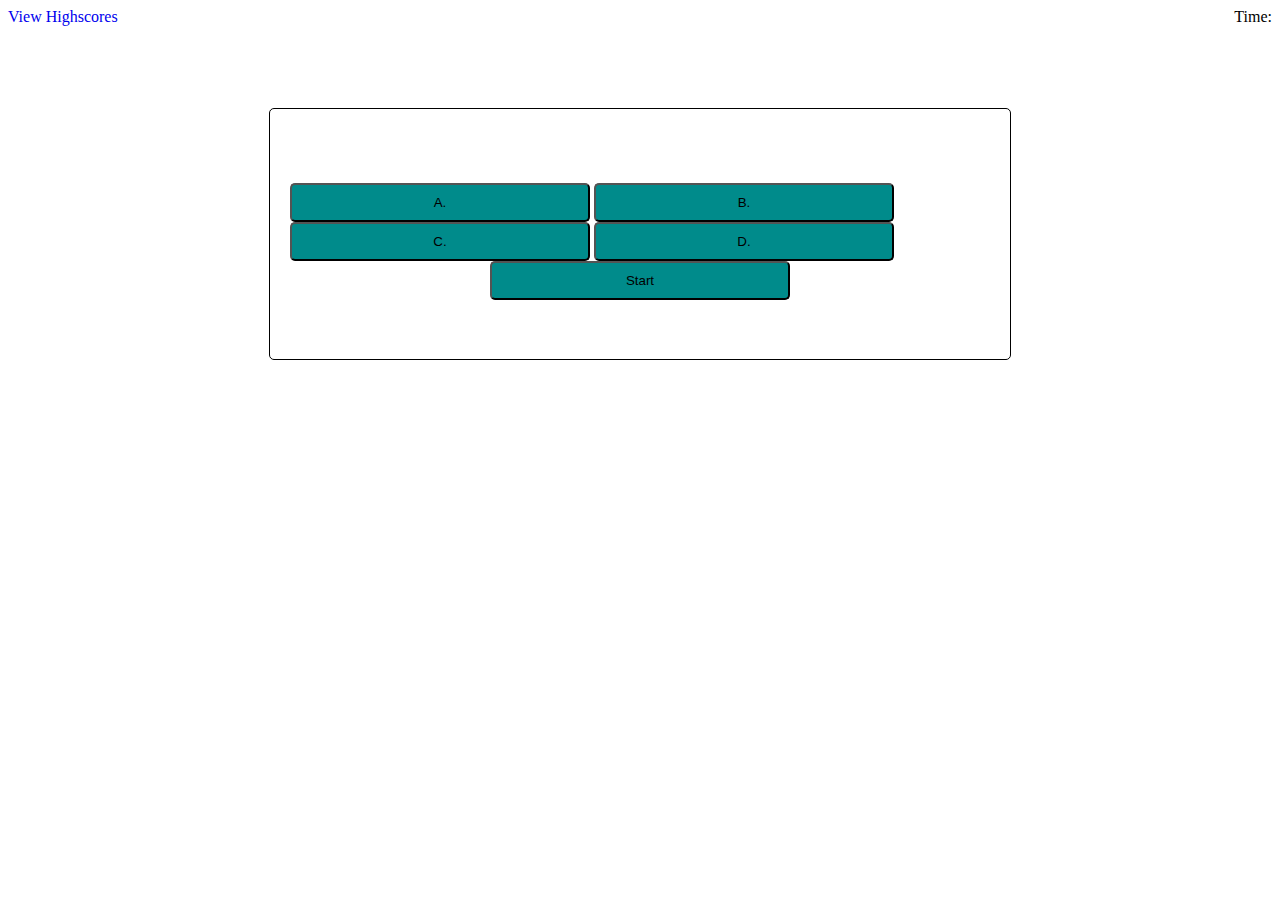
==== index.html @ ac1245b6 "Adding HTML, CSS, and JavaScript" ====
<!DOCTYPE html>
<html lang="en">
<head>
    <meta charset="UTF-8">
    <meta http-equiv="X-UA-Compatible" content="IE=edge">
    <meta name="viewport" content="width=device-width, initial-scale=1.0">
    <title>Coding Assessment</title>
    <link rel="stylesheet" href="./assets/style.css"/>
</head>
<body>
    <nav class="navbar">
        <a href="./assets/scores.html">View Highscores</a>
        <span class="timer">Time: </span>
    </nav>
    <main class="quiz">
        <h1 class="Questions"></h1>
        <section class="answers">
        <button class="answer-a">A. </button>
        <button class="answer-b">B. </button>
        <button class="answer-c">C. </button>
        <button class="answer-d">D. </button>
    </section>
        <!-- <hr class="hidden"/> -->
        <button class="start">Start</button>
        <h2 class="T-or-F hidden"></h2>
    </main>
    <main class="after-quiz">
        <h2>Here is your high-score</h2>
        <span class="high-score"></span>
        <label>Your Initials:</label>
        <input class="initials" type="text" placeholder="Your initials here">

    </main>
<script src="./assets/script.js"></script>
</body>
</html>
---- assets/style.css ----
body {
    display: flex;
    flex-direction: column;
    align-items: center;
}

nav {
    display: flex;
    width: 100%;
    justify-content: space-between;
    height: 100px;
}

a {
    text-decoration: none;
}

.quiz, .after-quiz {
    justify-content: center;
    padding: 20px;
    border: black 1px solid;
    border-radius: 5px;
    display: flex;
    flex-direction: column;
    width:700px;
    align-items: center;
}

h1 {
    font-size: 250%;
}

main button {
    box-sizing: border-box;
    background-color: darkcyan;
    border-radius: 5px;
    width: 300px;
    padding: 10px;
}

  overflow-wrap: break-word

hr {
    width: 600px;
}

.after-quiz {
    display: none;
}
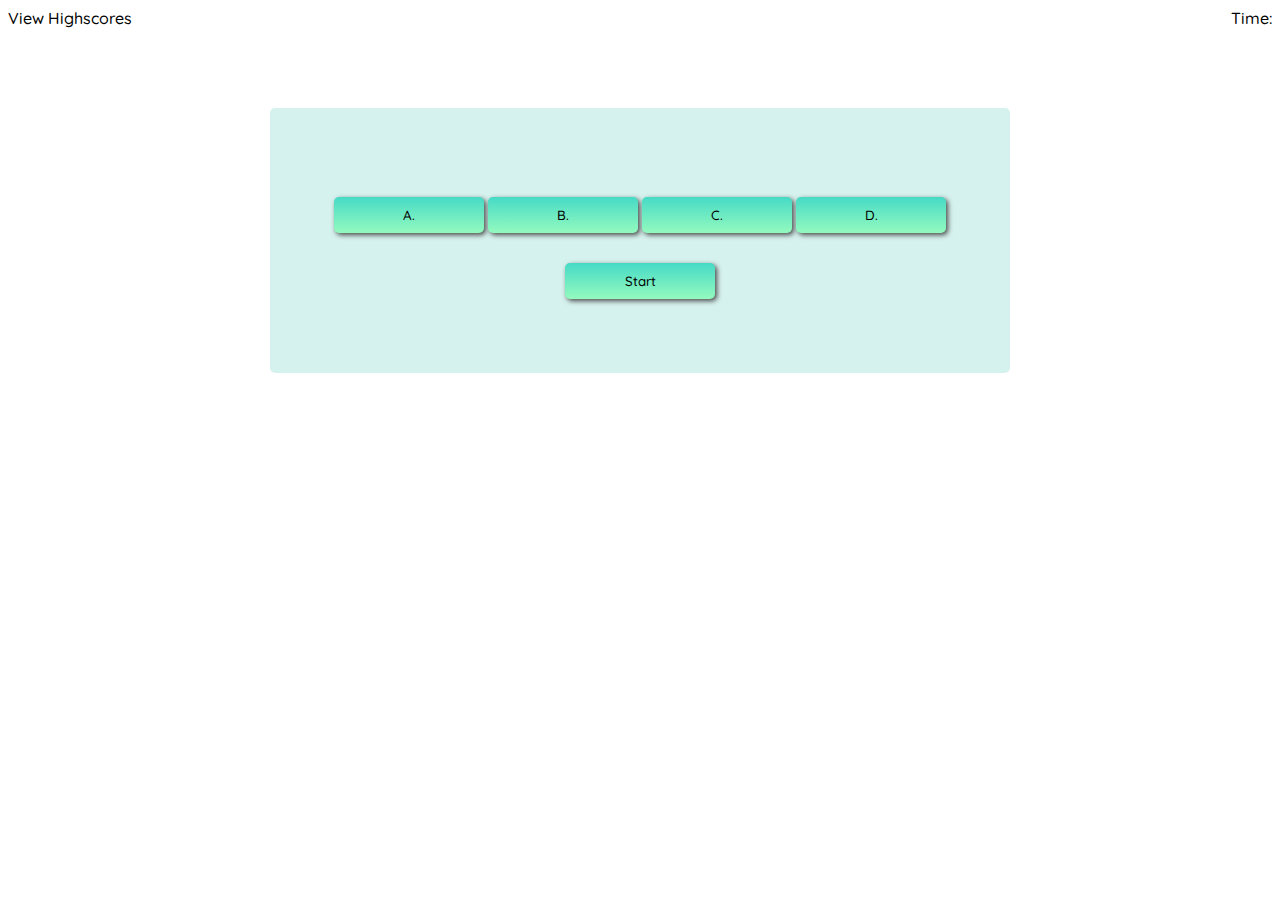
==== commit cb8dff2a: "fixed bug in high scores" ====
--- a/index.html
+++ b/index.html
@@ -1,36 +1,54 @@
-<!DOCTYPE html>
-<html lang="en">
-<head>
-    <meta charset="UTF-8">
-    <meta http-equiv="X-UA-Compatible" content="IE=edge">
-    <meta name="viewport" content="width=device-width, initial-scale=1.0">
-    <title>Coding Assessment</title>
-    <link rel="stylesheet" href="./assets/style.css"/>
-</head>
-<body>
-    <nav class="navbar">
-        <a href="./assets/scores.html">View Highscores</a>
-        <span class="timer">Time: </span>
-    </nav>
-    <main class="quiz">
-        <h1 class="Questions"></h1>
-        <section class="answers">
-        <button class="answer-a">A. </button>
-        <button class="answer-b">B. </button>
-        <button class="answer-c">C. </button>
-        <button class="answer-d">D. </button>
-    </section>
-        <!-- <hr class="hidden"/> -->
-        <button class="start">Start</button>
-        <h2 class="T-or-F hidden"></h2>
-    </main>
-    <main class="after-quiz">
-        <h2>Here is your high-score</h2>
-        <span class="high-score"></span>
-        <label>Your Initials:</label>
-        <input class="initials" type="text" placeholder="Your initials here">
-
-    </main>
-<script src="./assets/script.js"></script>
-</body>
+<!DOCTYPE html>
+<html lang="en">
+<head>
+    <meta charset="UTF-8">
+    <meta http-equiv="X-UA-Compatible" content="IE=edge">
+    <meta name="viewport" content="width=device-width, initial-scale=1.0">
+    <title>Coding Assessment</title>
+    <link rel="stylesheet" href="./assets/style.css"/>
+    <link rel="preconnect" href="https://fonts.googleapis.com">
+    <link rel="preconnect" href="https://fonts.gstatic.com" crossorigin>
+    <link href="https://fonts.googleapis.com/css2?family=Quicksand:wght@300;400;500;600&display=swap" rel="stylesheet">
+</head>
+<body>
+    <nav class="navbar">
+        <a class="high-scores-link">View Highscores</a>
+        <span class="timer">Time: </span>
+    </nav>
+    <main class="quiz">
+        <h1 class="Questions"></h1>
+        <section class="answers">
+        <button class="answer-a">A. </button>
+        <button class="answer-b">B. </button>
+        <button class="answer-c">C. </button>
+        <button class="answer-d">D. </button>
+    </section>
+        <!-- <hr class="hidden"/> -->
+        <button class="start">Start</button>
+        <h2 class="T-or-F hidden"></h2>
+    </main>
+    <main class="after-quiz">
+        <h2>Here is your high-score</h2>
+        <span class="high-score"></span>
+        <label>Your Initials:</label>
+        <input class="initials" type="text" placeholder="Your initials here">
+        <button class="submit-initials">Submit</button>
+    </main>
+    <!-- <main class="after-submit">
+        <button class="view-high-scores">
+            <a>View HighScores</a>
+        </button>
+        <button class="restart-quiz">Take quiz again
+        </button>
+    </main> -->
+    <main class="high-scores-page">
+        <h1>Your High Scores</h1>
+        <ul class="stored-scores">
+        </ul>
+        <button class="restart-quiz">Take quiz again
+        </button>
+    </main>
+<script src="https://code.jquery.com/jquery-3.5.1.min.js"></script>
+<script src="./assets/script.js"></script>
+</body>
 </html>--- a/assets/style.css
+++ b/assets/style.css
@@ -1,50 +1,88 @@
-
-body {
-    display: flex;
-    flex-direction: column;
-    align-items: center;
-}
-
-nav {
-    display: flex;
-    width: 100%;
-    justify-content: space-between;
-    height: 100px;
-}
-
-a {
-    text-decoration: none;
-}
-
-.quiz, .after-quiz {
-    justify-content: center;
-    padding: 20px;
-    border: black 1px solid;
-    border-radius: 5px;
-    display: flex;
-    flex-direction: column;
-    width:700px;
-    align-items: center;
-}
-
-h1 {
-    font-size: 250%;
-}
-
-main button {
-    box-sizing: border-box;
-    background-color: darkcyan;
-    border-radius: 5px;
-    width: 300px;
-    padding: 10px;
-}
-
-  overflow-wrap: break-word
-
-hr {
-    width: 600px;
-}
-
-.after-quiz {
-    display: none;
-}
+:root {
+    --background: rgba(203, 238, 233, 0.788);
+    --shadow: rgb(71, 73, 73);
+    --buttonColor1: rgb(70, 218, 198);
+    --buttonColor2: rgb(148, 250, 190);
+}
+
+* {
+    font-family: 'Quicksand', sans-serif;
+    font-weight: 500;
+}
+
+body {
+    display: flex;
+    flex-direction: column;
+    align-items: center;
+}
+
+nav {
+    display: flex;
+    width: 100%;
+    justify-content: space-between;
+    height: 100px;
+}
+
+a {
+    text-decoration: none;
+}
+
+.quiz, .after-quiz {
+    display: flex;
+    justify-content: space-evenly;
+    flex-wrap: wrap;
+    padding: 20px;
+    background-color: var(--background);
+    border-radius: 5px;
+    flex-direction: column;
+    width:700px;
+    align-items: center;
+}
+
+h1 {
+    font-size: 250%;
+    font-weight: 300;
+}
+
+button {
+    border: none;
+    box-sizing: border-box;
+    background-image: linear-gradient(to bottom, var(--buttonColor1), var(--buttonColor2));
+    border-radius: 5px;
+    width: 150px;
+    padding: 10px;
+    margin: 15px 0;
+    box-shadow: 2px 2px 5px var(--shadow);
+}
+
+li {
+    list-style: none;
+    background-color: var(--background);
+    border-radius: 5px;
+    padding: 5px;
+    margin: 10px 0;
+    text-align: justify;
+}
+
+/* .view-high-scores, .restart-quiz {
+    width:250px;
+    margin: 15px;
+    padding: 15px;
+} */
+
+  /* overflow-wrap: break-word */
+
+hr {
+    width: 600px;
+}
+
+.high-scores-page {
+    display: flex;
+    justify-content: center;
+}
+
+
+.after-quiz, .high-scores-page {
+    display: none;
+}
+
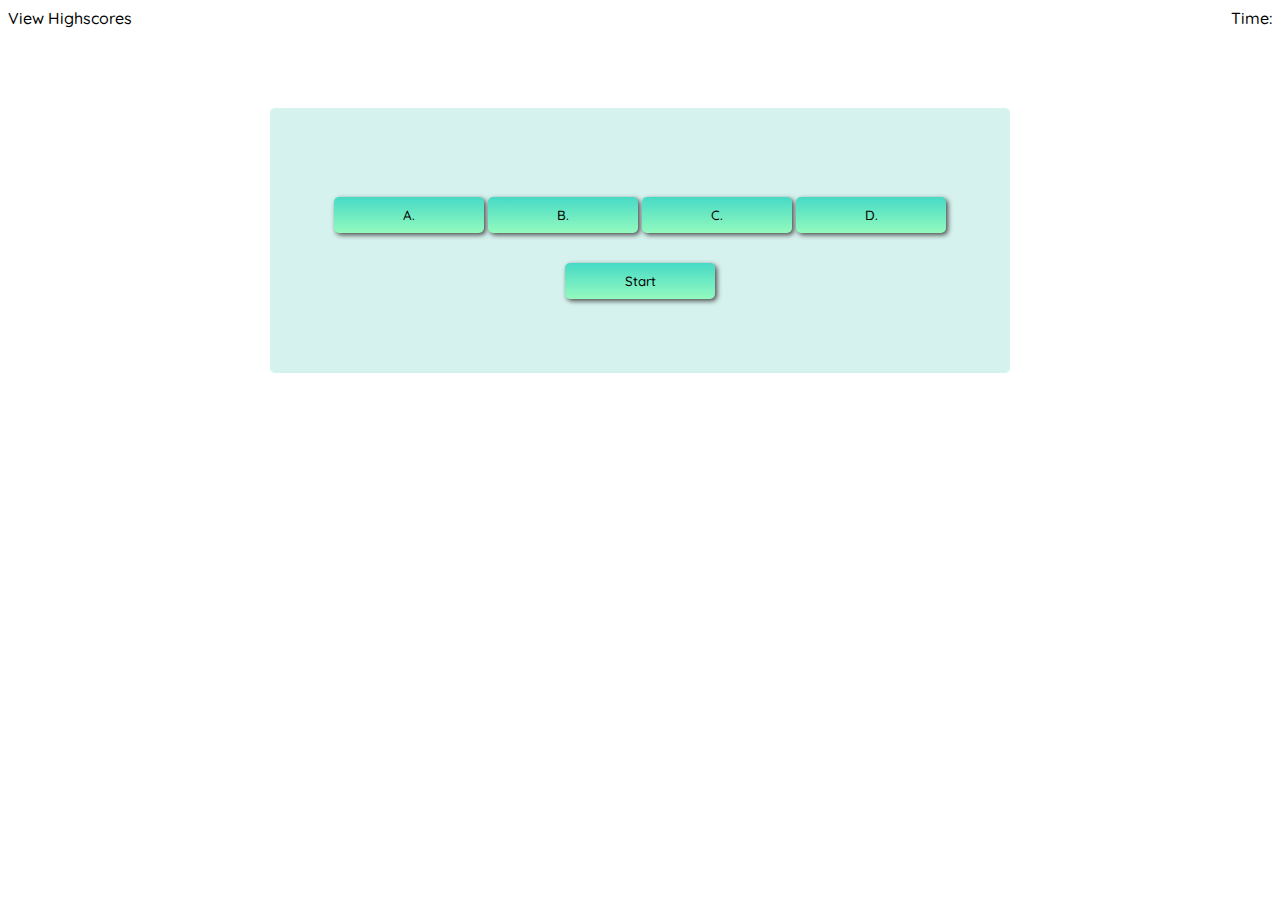
==== commit 275bcd4f: "added comments" ====
--- a/index.html
+++ b/index.html
@@ -45,7 +45,7 @@
         <h1>Your High Scores</h1>
         <ul class="stored-scores">
         </ul>
-        <button class="restart-quiz">Take quiz again
+        <button class="restart-quiz">Restart quiz
         </button>
     </main>
 <script src="https://code.jquery.com/jquery-3.5.1.min.js"></script>
--- a/assets/style.css
+++ b/assets/style.css
@@ -64,14 +64,6 @@
     text-align: justify;
 }
 
-/* .view-high-scores, .restart-quiz {
-    width:250px;
-    margin: 15px;
-    padding: 15px;
-} */
-
-  /* overflow-wrap: break-word */
-
 hr {
     width: 600px;
 }
@@ -85,4 +77,3 @@
 .after-quiz, .high-scores-page {
     display: none;
 }
-
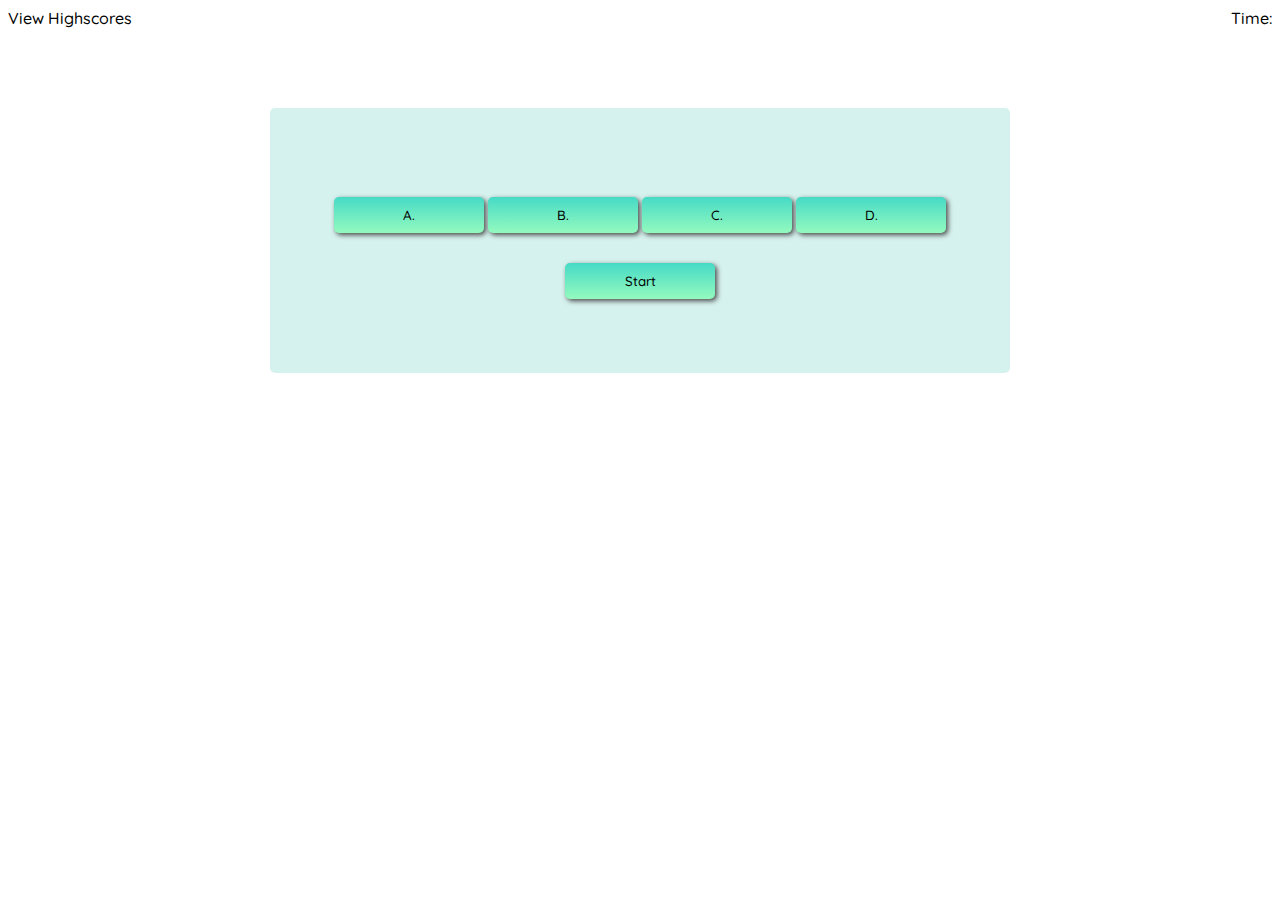
==== commit 796e53a7: "trying to fix css bug" ====
--- a/index.html
+++ b/index.html
@@ -11,10 +11,12 @@
     <link href="https://fonts.googleapis.com/css2?family=Quicksand:wght@300;400;500;600&display=swap" rel="stylesheet">
 </head>
 <body>
+    <!-- navbar for highscore and timer -->
     <nav class="navbar">
         <a class="high-scores-link">View Highscores</a>
         <span class="timer">Time: </span>
     </nav>
+    <!-- first main, displayed during the quiz -->
     <main class="quiz">
         <h1 class="Questions"></h1>
         <section class="answers">
@@ -23,10 +25,10 @@
         <button class="answer-c">C. </button>
         <button class="answer-d">D. </button>
     </section>
-        <!-- <hr class="hidden"/> -->
         <button class="start">Start</button>
         <h2 class="T-or-F hidden"></h2>
     </main>
+    <!-- second main, for after the quiz, used to submit initials -->
     <main class="after-quiz">
         <h2>Here is your high-score</h2>
         <span class="high-score"></span>
@@ -34,13 +36,7 @@
         <input class="initials" type="text" placeholder="Your initials here">
         <button class="submit-initials">Submit</button>
     </main>
-    <!-- <main class="after-submit">
-        <button class="view-high-scores">
-            <a>View HighScores</a>
-        </button>
-        <button class="restart-quiz">Take quiz again
-        </button>
-    </main> -->
+    <!-- third main, used to display the high scores with an option to restart the quiz -->
     <main class="high-scores-page">
         <h1>Your High Scores</h1>
         <ul class="stored-scores">
@@ -48,7 +44,7 @@
         <button class="restart-quiz">Restart quiz
         </button>
     </main>
-<script src="https://code.jquery.com/jquery-3.5.1.min.js"></script>
+<!-- <script src="https://code.jquery.com/jquery-3.5.1.min.js"></script> -->
 <script src="./assets/script.js"></script>
 </body>
 </html>--- a/assets/style.css
+++ b/assets/style.css
@@ -36,6 +36,7 @@
     border-radius: 5px;
     flex-direction: column;
     width:700px;
+    /* this is making the answers centered at the start */
     align-items: center;
 }
 
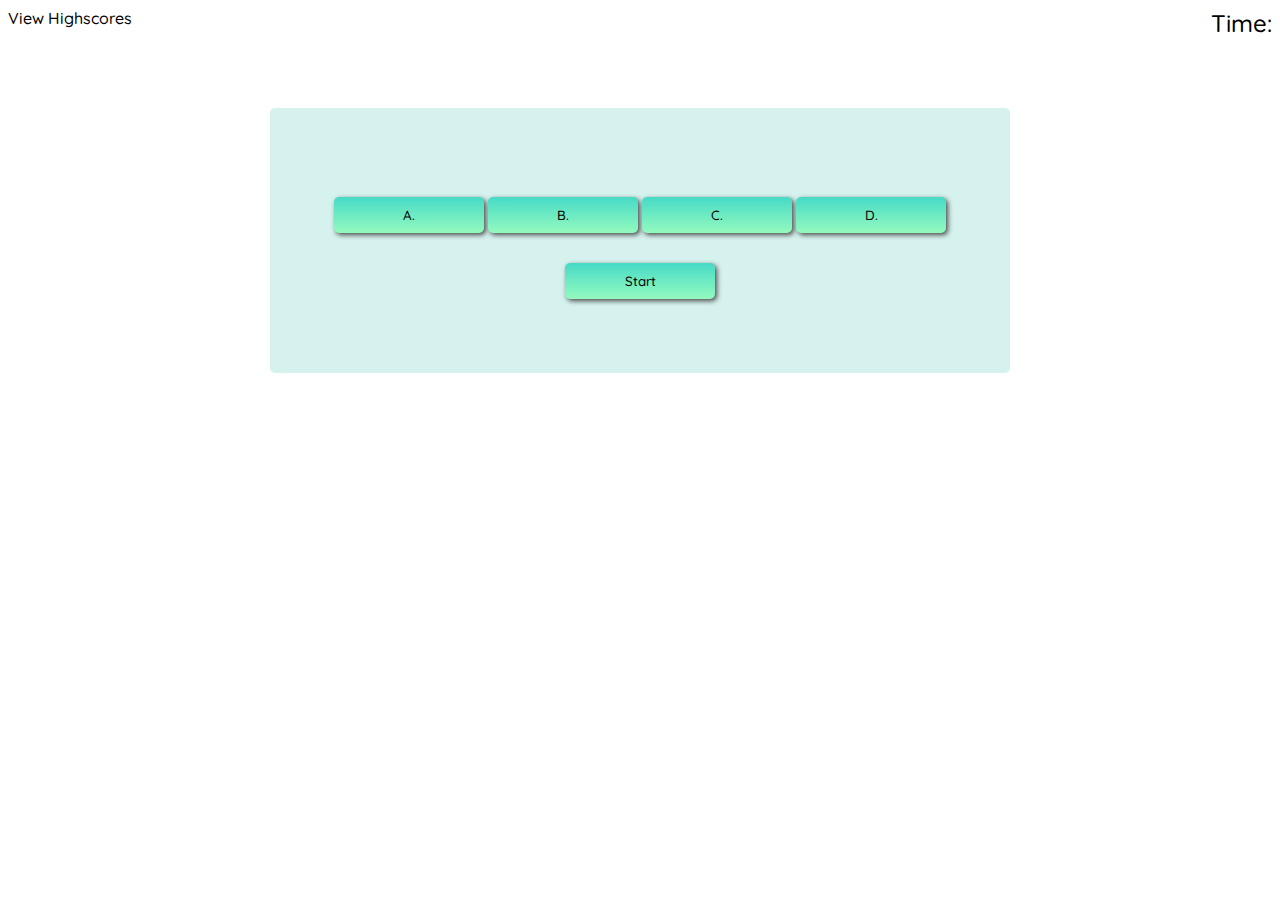
==== commit d09da43f: "condensed structure" ====
--- a/index.html
+++ b/index.html
@@ -30,8 +30,8 @@
     </main>
     <!-- second main, for after the quiz, used to submit initials -->
     <main class="after-quiz">
-        <h2>Here is your high-score</h2>
-        <span class="high-score"></span>
+        <h2 class="inline col-9">Your high-score is </h2>
+        <span class="high-score col-3"></span><br/>
         <label>Your Initials:</label>
         <input class="initials" type="text" placeholder="Your initials here">
         <button class="submit-initials">Submit</button>
@@ -44,7 +44,7 @@
         <button class="restart-quiz">Restart quiz
         </button>
     </main>
-<!-- <script src="https://code.jquery.com/jquery-3.5.1.min.js"></script> -->
+<script src="https://code.jquery.com/jquery-3.5.1.min.js"></script>
 <script src="./assets/script.js"></script>
 </body>
 </html>--- a/assets/style.css
+++ b/assets/style.css
@@ -29,20 +29,20 @@
 
 .quiz, .after-quiz {
     display: flex;
-    justify-content: space-evenly;
-    flex-wrap: wrap;
-    padding: 20px;
+    padding: 20px;  
     background-color: var(--background);
     border-radius: 5px;
     flex-direction: column;
     width:700px;
-    /* this is making the answers centered at the start */
     align-items: center;
 }
 
-h1 {
+h1{
     font-size: 250%;
     font-weight: 300;
+}
+h2, span {
+    font-size: 150%;
 }
 
 button {
@@ -56,24 +56,17 @@
     box-shadow: 2px 2px 5px var(--shadow);
 }
 
+.inline {
+    display: inline;
+}
+
 li {
     list-style: none;
     background-color: var(--background);
     border-radius: 5px;
+    margin: 15px 0;
     padding: 5px;
-    margin: 10px 0;
-    text-align: justify;
 }
-
-hr {
-    width: 600px;
-}
-
-.high-scores-page {
-    display: flex;
-    justify-content: center;
-}
-
 
 .after-quiz, .high-scores-page {
     display: none;
